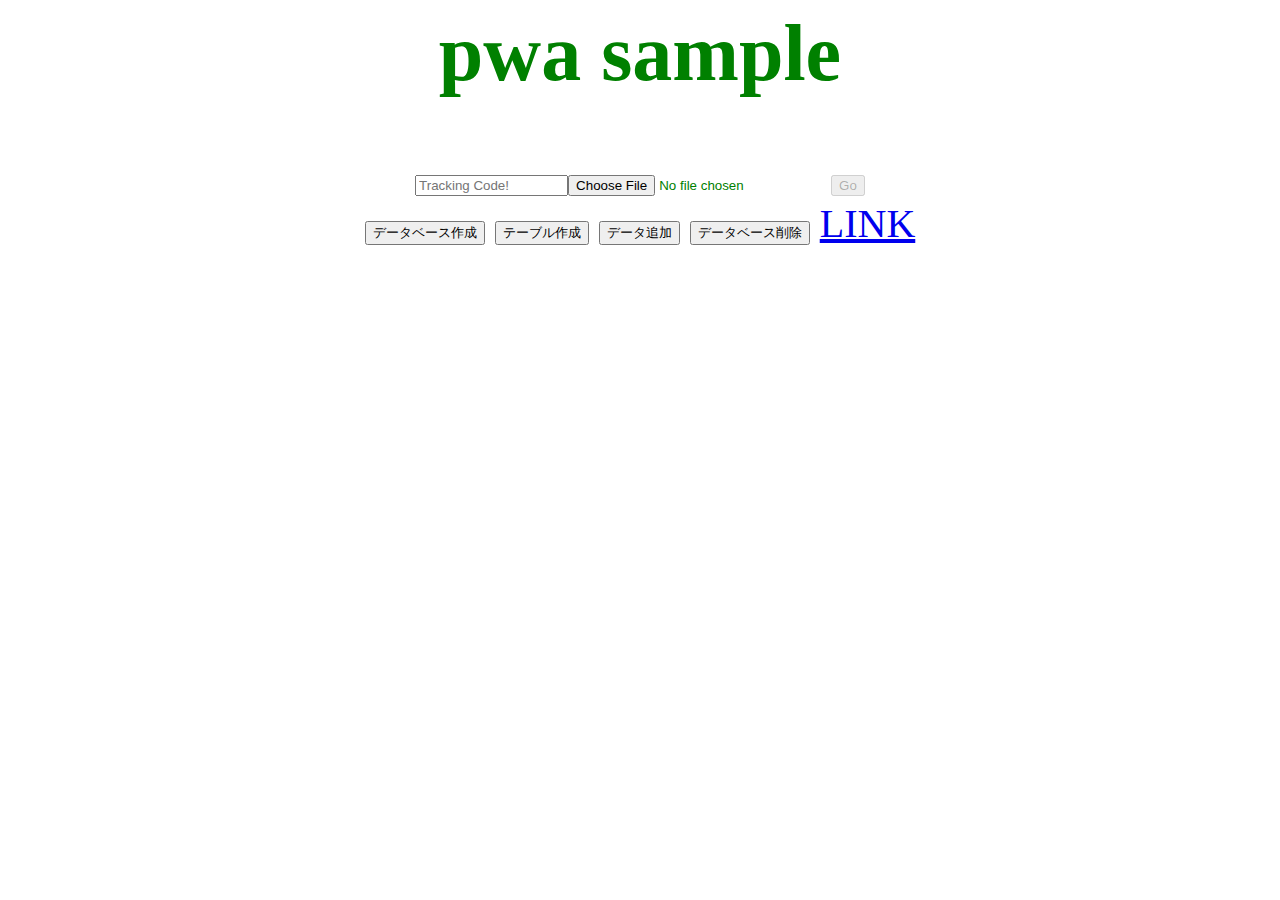
==== pwa-sample/index.html @ e432389a "add indexedDB" ====
<html>
<head>
  <link rel="manifest" href="./manifest.json">
  <title>pwa sample</title>
  <script id="qr-packed" src="https://dmla.github.io/jsqrcode/src/qr_packed.js"></script>
  <script id="qr-scan" src="./qr-scan.js"></script>
  <script id="indexed-db" src="./indexed-db.js"></script>
  <script>
    if ('serviceWorker' in navigator) {
      navigator.serviceWorker.register('./service-worker.js').then(function() {
        console.log('Service Worker Registered');
      });
    }
  </script>
  <style>
    body {
      text-align:center;
      font-size: 40px;
      color: green;
      vertical-align: middle;
    }
    .image {
      width: 80%;
      margin: auto;
      display: block;
    }
  </style>
</head>
<body>
  <h1>pwa sample</h1>

  <div>
  <input type=text size=16 placeholder="Tracking Code!" class=qrcode-text><label class=qrcode-text-btn><input type=file accept="image/*" capture=environment onchange="openQRCamera(this);" tabindex=-1></label>
  <input type=button value="Go" disabled>
  </div>

  <button onclick="createDB()">データベース作成</button>
  <button onclick="updateDB()">テーブル作成</button>
  <button onclick="insertDB('qrDb', 'qr_results', 'val_timestamp')">データ追加</button>
  <button onclick="deleteDB()">データベース削除</button>

  <a href="./page.html">LINK</a>
</body>
</html>
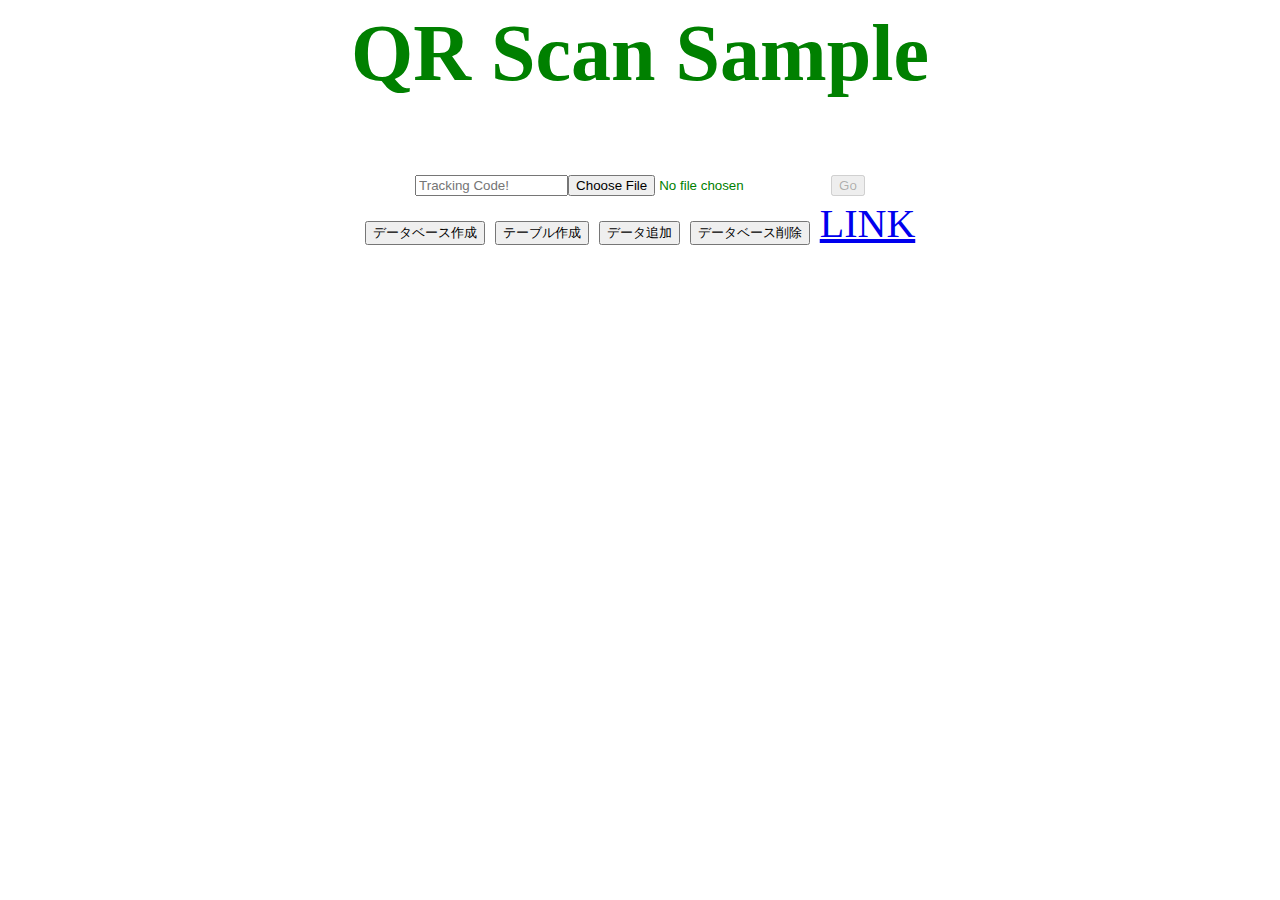
==== commit c613336d: "fix a bit" ====
--- a/pwa-sample/index.html
+++ b/pwa-sample/index.html
@@ -1,7 +1,7 @@
 <html>
 <head>
   <link rel="manifest" href="./manifest.json">
-  <title>pwa sample</title>
+  <title>QR scan sample</title>
   <script id="qr-packed" src="https://dmla.github.io/jsqrcode/src/qr_packed.js"></script>
   <script id="qr-scan" src="./qr-scan.js"></script>
   <script id="indexed-db" src="./indexed-db.js"></script>
@@ -27,7 +27,7 @@
   </style>
 </head>
 <body>
-  <h1>pwa sample</h1>
+  <h1>QR Scan Sample</h1>
 
   <div>
   <input type=text size=16 placeholder="Tracking Code!" class=qrcode-text><label class=qrcode-text-btn><input type=file accept="image/*" capture=environment onchange="openQRCamera(this);" tabindex=-1></label>
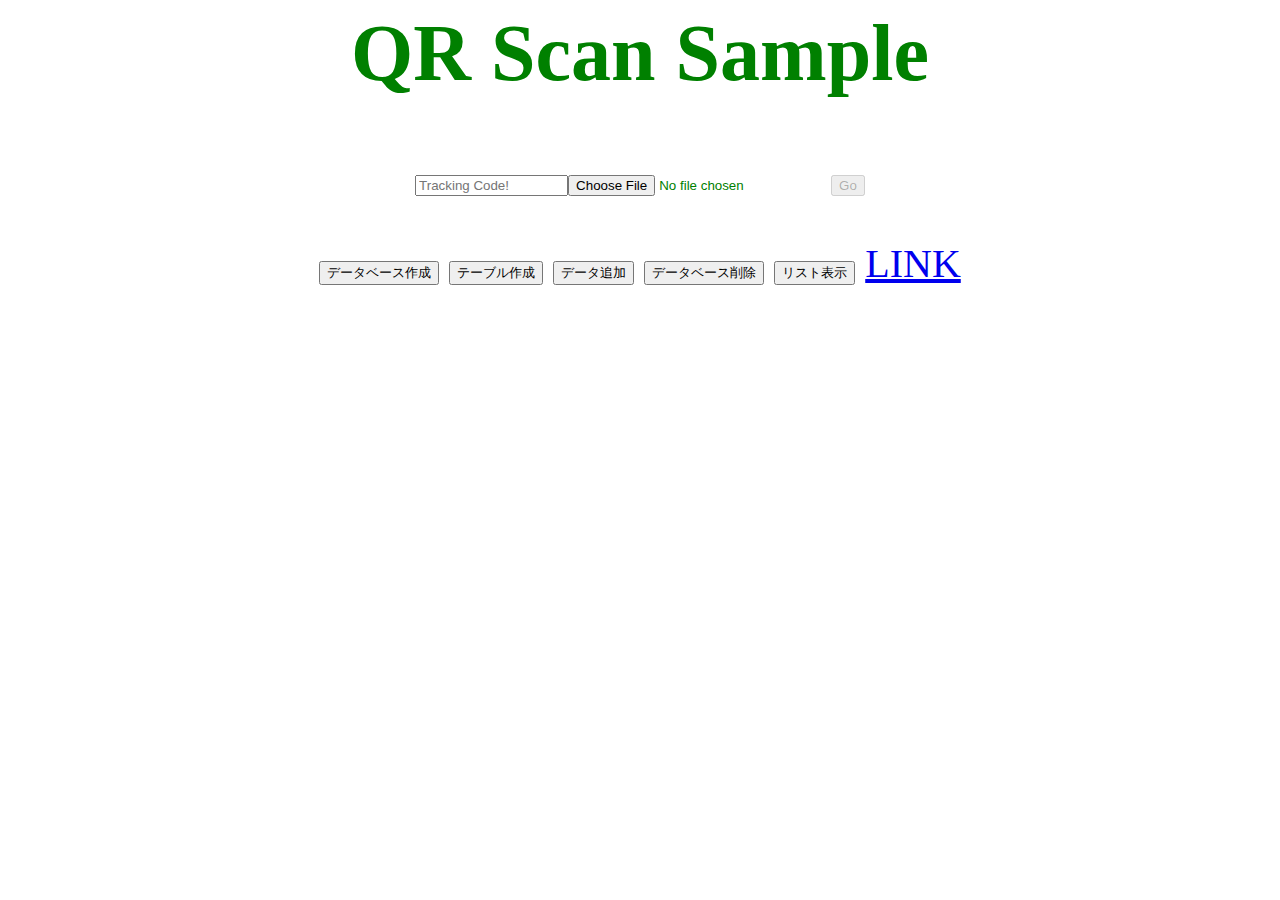
==== commit 28e379dc: "show qr scan result from db" ====
--- a/pwa-sample/index.html
+++ b/pwa-sample/index.html
@@ -4,7 +4,6 @@
   <title>QR scan sample</title>
   <script id="qr-packed" src="https://dmla.github.io/jsqrcode/src/qr_packed.js"></script>
   <script id="qr-scan" src="./qr-scan.js"></script>
-  <script id="indexed-db" src="./indexed-db.js"></script>
   <script>
     if ('serviceWorker' in navigator) {
       navigator.serviceWorker.register('./service-worker.js').then(function() {
@@ -34,10 +33,15 @@
   <input type=button value="Go" disabled>
   </div>
 
+  <div id="qr-scan-result"></div>
+
+  <ul id="qr-scan-result-list"></ul>
+
   <button onclick="createDB()">データベース作成</button>
   <button onclick="updateDB()">テーブル作成</button>
   <button onclick="insertDB('qrDb', 'qr_results', 'val_timestamp')">データ追加</button>
   <button onclick="deleteDB()">データベース削除</button>
+  <button onclick="showQrScanResult()">リスト表示</button>
 
   <a href="./page.html">LINK</a>
 </body>
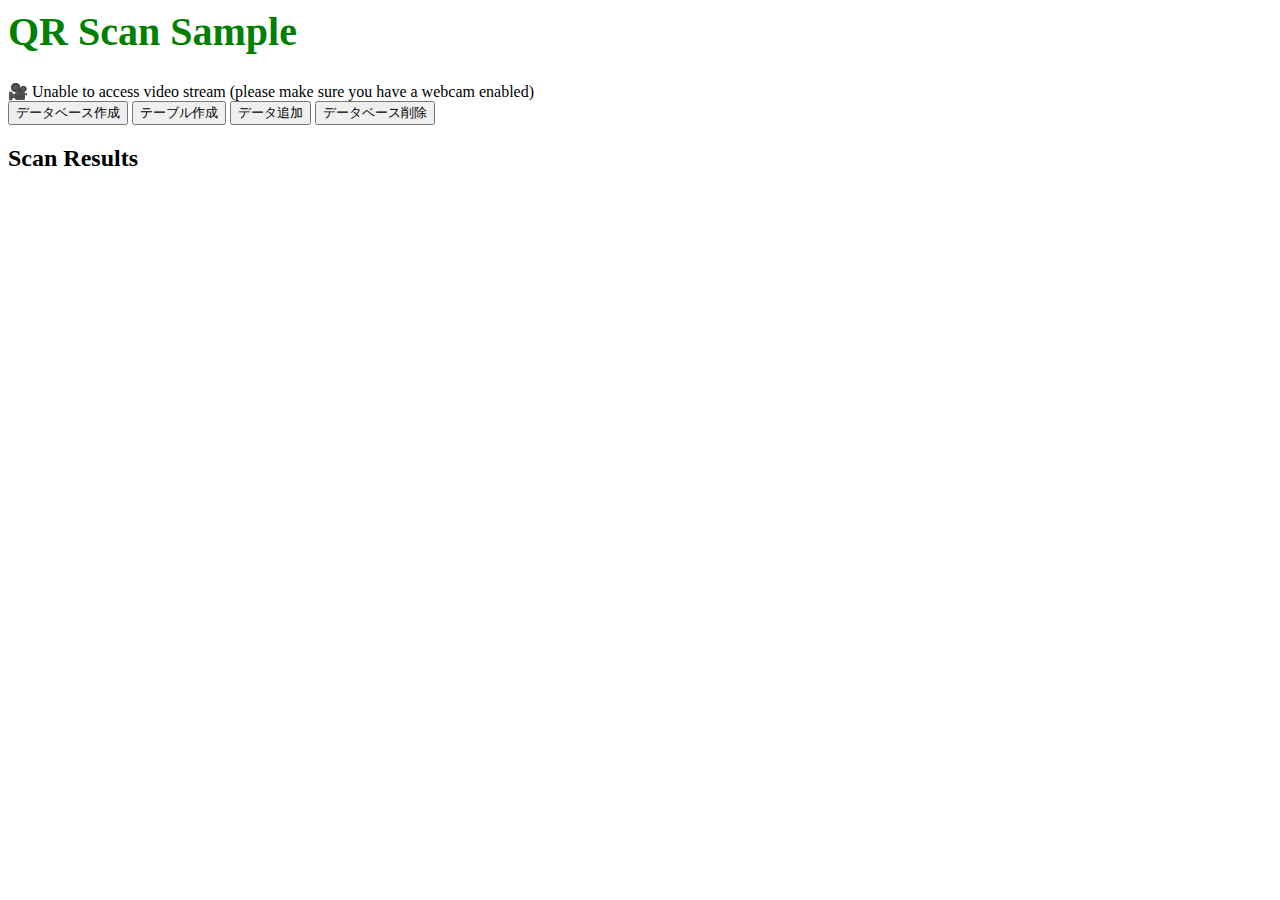
==== commit 0c504c4e: "add new qr scan" ====
--- a/pwa-sample/index.html
+++ b/pwa-sample/index.html
@@ -2,47 +2,34 @@
 <head>
   <link rel="manifest" href="./manifest.json">
   <title>QR scan sample</title>
-  <script id="qr-packed" src="https://dmla.github.io/jsqrcode/src/qr_packed.js"></script>
-  <script id="qr-scan" src="./qr-scan.js"></script>
+  <script id="qr-scan" src="./js/qr-scan.js"></script>
+  <script id="qr-jsqr" src="./js/jsQR.js"></script>
+  <link href="./css/style.css" rel="stylesheet" type="text/css" />
   <script>
     if ('serviceWorker' in navigator) {
-      navigator.serviceWorker.register('./service-worker.js').then(function() {
+      navigator.serviceWorker.register('./js/service-worker.js').then(function() {
         console.log('Service Worker Registered');
       });
     }
   </script>
-  <style>
-    body {
-      text-align:center;
-      font-size: 40px;
-      color: green;
-      vertical-align: middle;
-    }
-    .image {
-      width: 80%;
-      margin: auto;
-      display: block;
-    }
-  </style>
 </head>
 <body>
   <h1>QR Scan Sample</h1>
 
-  <div>
-  <input type=text size=16 placeholder="Tracking Code!" class=qrcode-text><label class=qrcode-text-btn><input type=file accept="image/*" capture=environment onchange="openQRCamera(this);" tabindex=-1></label>
-  <input type=button value="Go" disabled>
+  <div id="loadingMessage">🎥 Unable to access video stream (please make sure you have a webcam enabled)</div>
+  <canvas id="canvas" hidden></canvas>
+  <div id="output" hidden>
+    <div id="outputMessage">No QR code detected.</div>
+    <div hidden><b>Data:</b> <span id="outputData"></span></div>
   </div>
-
-  <div id="qr-scan-result"></div>
-
-  <ul id="qr-scan-result-list"></ul>
 
   <button onclick="createDB()">データベース作成</button>
   <button onclick="updateDB()">テーブル作成</button>
   <button onclick="insertDB('qrDb', 'qr_results', 'val_timestamp')">データ追加</button>
   <button onclick="deleteDB()">データベース削除</button>
-  <button onclick="showQrScanResult()">リスト表示</button>
 
-  <a href="./page.html">LINK</a>
+  <h2>Scan Results</h2>
+  <ul id="qr-scan-result-list"></ul>
+
 </body>
 </html>
--- a/pwa-sample/css/style.css
+++ b/pwa-sample/css/style.css
@@ -0,0 +1,19 @@
+body {
+  vertical-align: middle;
+}
+
+h1 {
+  font-size: 40px;
+  color: green;
+}
+
+ul li {
+  list-style: none
+}
+
+.image {
+  width: 80%;
+  margin: auto;
+  display: block;
+}
+
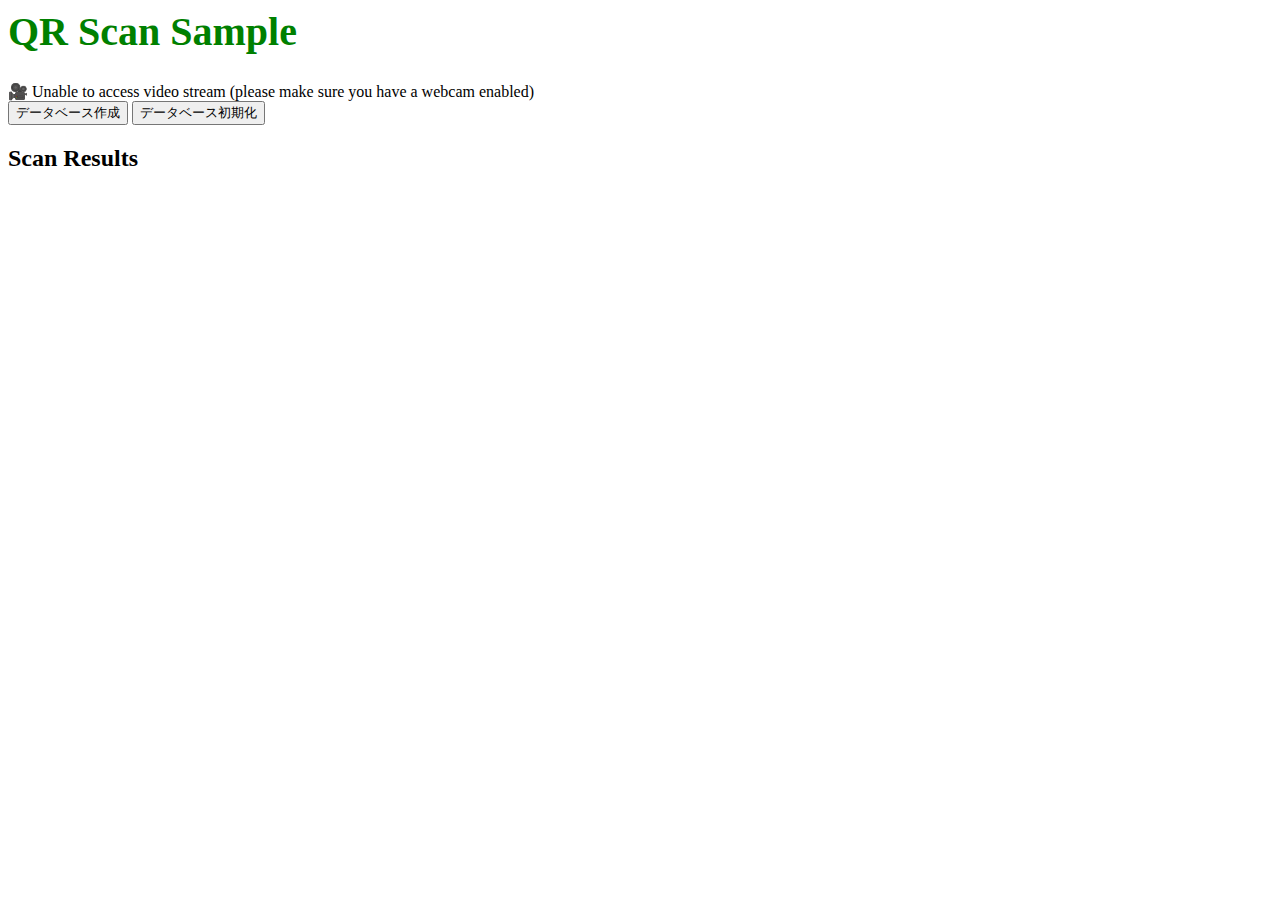
==== commit 410ea9e6: "fix scanning qr process" ====
--- a/pwa-sample/index.html
+++ b/pwa-sample/index.html
@@ -19,14 +19,11 @@
   <div id="loadingMessage">🎥 Unable to access video stream (please make sure you have a webcam enabled)</div>
   <canvas id="canvas" hidden></canvas>
   <div id="output" hidden>
-    <div id="outputMessage">No QR code detected.</div>
     <div hidden><b>Data:</b> <span id="outputData"></span></div>
   </div>
 
-  <button onclick="createDB()">データベース作成</button>
-  <button onclick="updateDB()">テーブル作成</button>
-  <button onclick="insertDB('qrDb', 'qr_results', 'val_timestamp')">データ追加</button>
-  <button onclick="deleteDB()">データベース削除</button>
+  <button onclick="initializeDB()">データベース作成</button>
+  <button onclick="deleteDB()">データベース初期化</button>
 
   <h2>Scan Results</h2>
   <ul id="qr-scan-result-list"></ul>
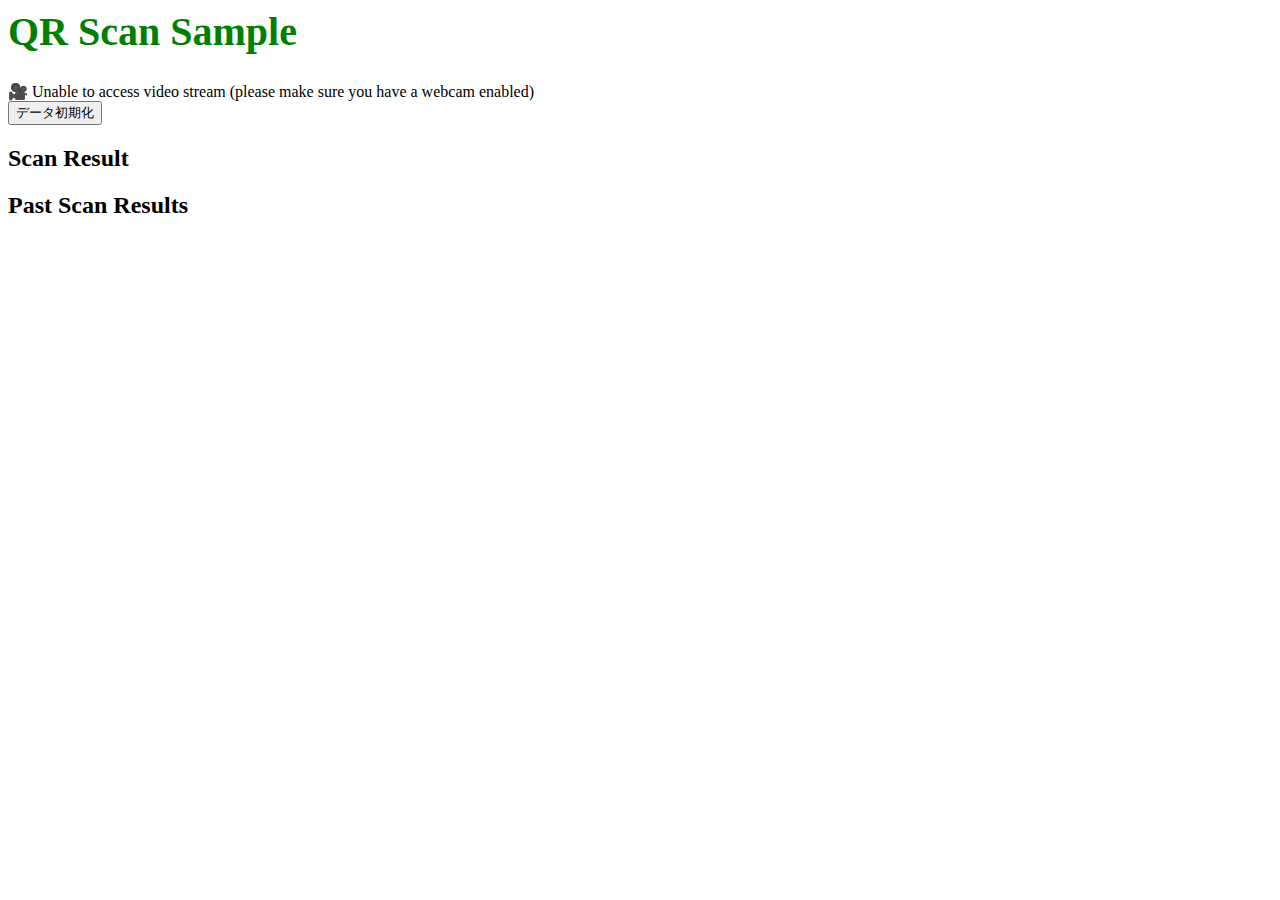
==== commit 425423de: "fix alert log" ====
--- a/pwa-sample/index.html
+++ b/pwa-sample/index.html
@@ -22,10 +22,12 @@
     <div hidden><b>Data:</b> <span id="outputData"></span></div>
   </div>
 
-  <button onclick="initializeDB()">データベース作成</button>
-  <button onclick="deleteDB()">データベース初期化</button>
+  <button onclick="deleteDB()">データ初期化</button>
 
-  <h2>Scan Results</h2>
+  <h2>Scan Result</h2>
+  <div id="qr-scan-result"></div>
+
+  <h2>Past Scan Results</h2>
   <ul id="qr-scan-result-list"></ul>
 
 </body>
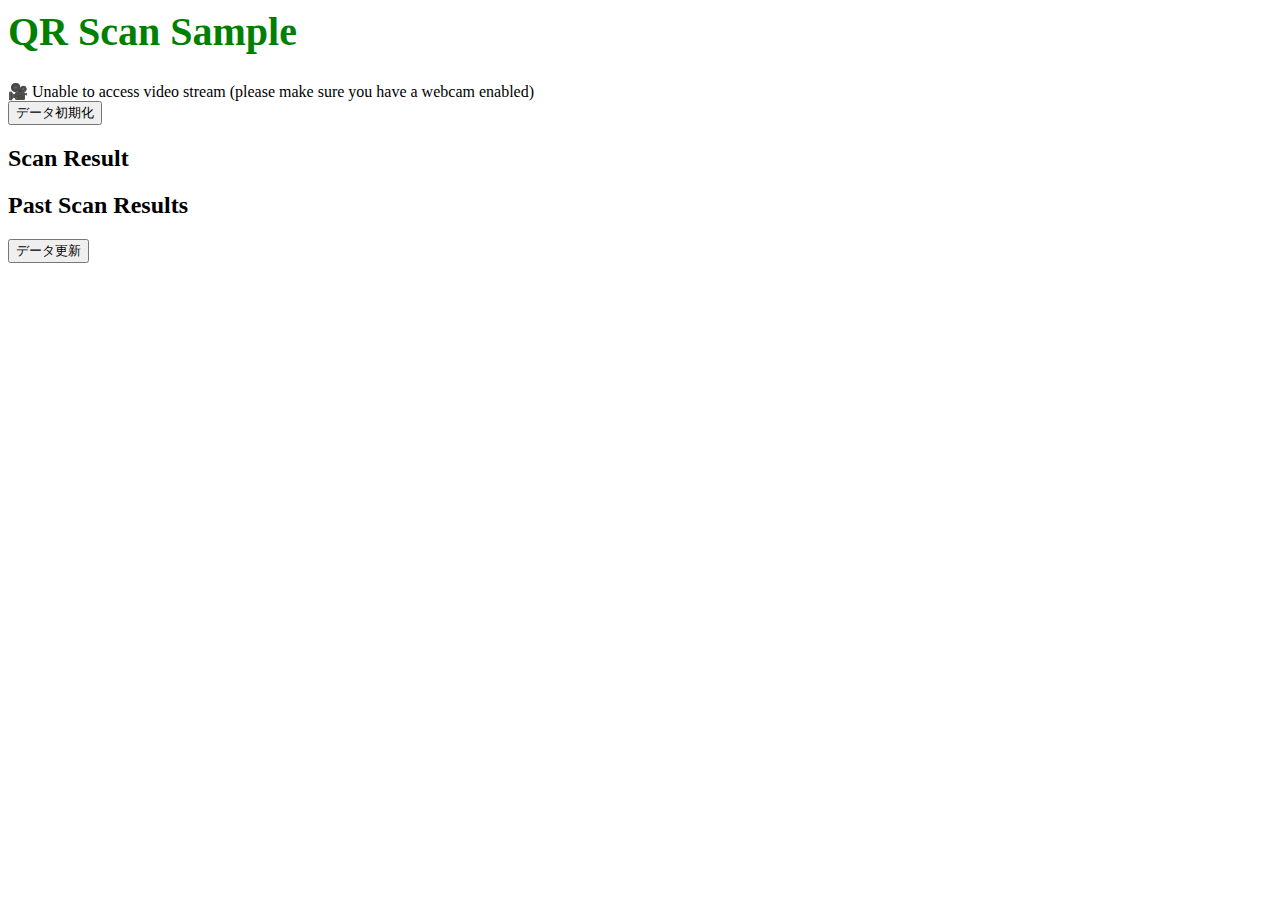
==== commit e8748f67: "refresh view of qr scan data" ====
--- a/pwa-sample/index.html
+++ b/pwa-sample/index.html
@@ -28,6 +28,7 @@
   <div id="qr-scan-result"></div>
 
   <h2>Past Scan Results</h2>
+  <button onclick="showQrScanResult()">データ更新</button>
   <ul id="qr-scan-result-list"></ul>
 
 </body>
